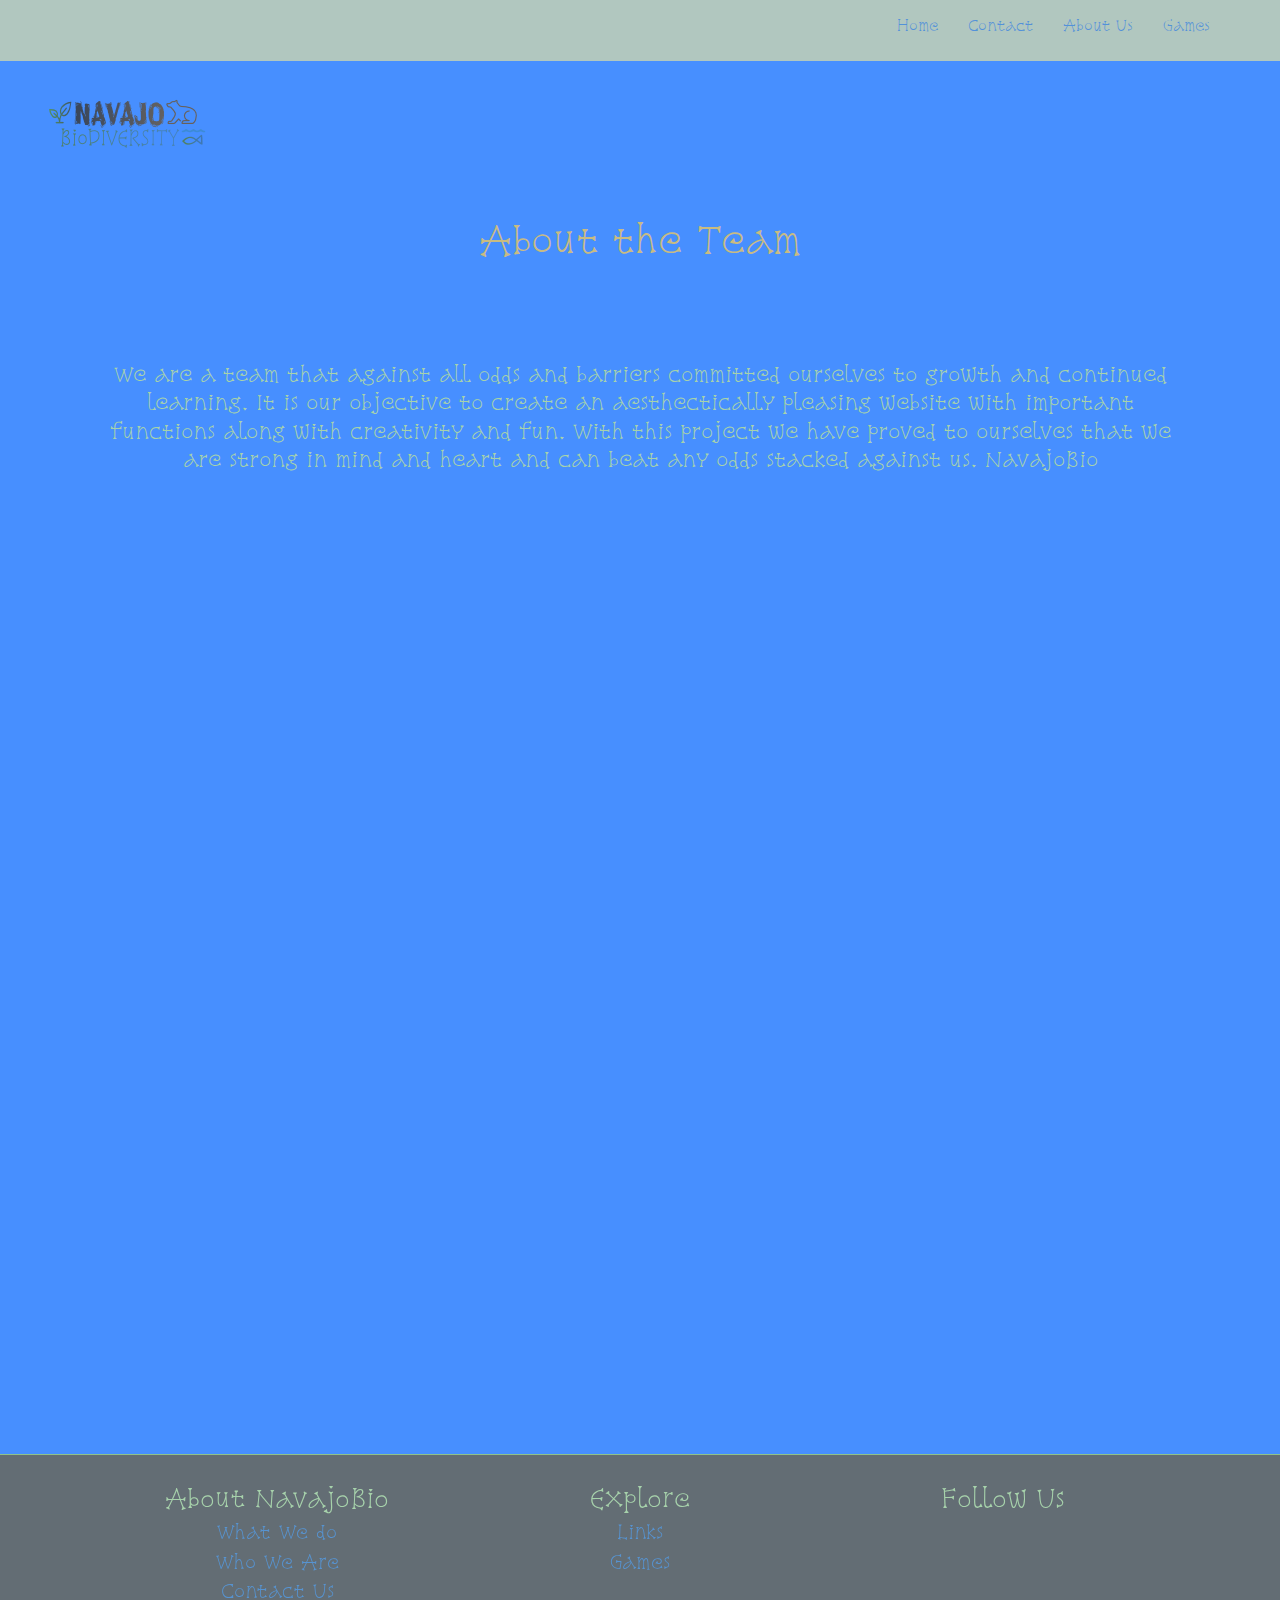
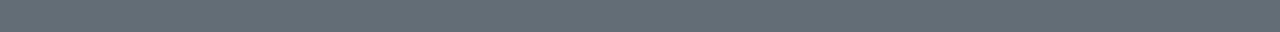
==== about.html @ 01fcaaee "added style sheet, logo" ====
<!DOCTYPE html>
<html>
  <head>
    <meta charset="utf-8">

      <link href="css/bootstrap.css" rel="stylesheet" />
      <link href="css/bootstrap.min.css" rel="stylesheet" />
      <link href="css/font-awesome.css" rel="stylesheet" />
      <link href="css/style.css" rel="stylesheet" />
      <link href="https://fonts.googleapis.com/css?family=Oswald:400,700"
        rel="stylesheet">
        <link href="https://fonts.googleapis.com/css?family=Frijole|Snowburst+One" rel="stylesheet">
    <title>About Us</title>
    <style>
    html, body {
      background-color: #1974ff;
      opacity: 80%;
    }
  #para {
    margin: 100px;
    color: #b0dc7d;
    font-size: 20px;
  }
  h1 {
    color: rgb(228,186,60);
  }

    </style>
  </head>
  <body>
    <nav class="navbar navbar-ct-blue navbar-fixed-top navbar-transparent" role="navigation"
      style= "background-color: #eae184; opacity: 0.80">
      <div class="container">
        <div class="navbar-header">
          <button type="button" class="navbar-toggle" data-toggle="collapse" data-target="#bs-example-navbar-collapse-1">
            <span class="sr-only">Toggle navigation</span>
            <span class="icon-bar"></span>
            <span class="icon-bar"></span>
            <span class="icon-bar"></span>
          </button>

        </div>
        <div class="collapse navbar-collapse" id="bs-example-navbar-collapse-1">
          <ul class="nav navbar-nav navbar-right">

            <li>
              <a href="index.html" >
                <p>Home</p>
              </a>
            </li>

            <li>
              <a href="contact.html">
                <p>Contact</p>
              </a>
            </li>

            <li>
              <li>
                <a href="about.html">
                  <p>About Us</p>
                </a>
              </li>

            <li>
              <a href="games.html">
                <p>Games</p>
              </a>
            </li>

          </ul>
        </div><!-- /.navbar-collapse -->
      </div><!-- /.container-fluid -->
    </nav>

    <div class="logo" style="margin-left: 25px">
        <img src="navbio1.png">
    </div>
    <h1 style= "text-align: center">
      About the Team
    </h1>
    <div id = "para">
    <p style= "text-align: center">
      We are a team that against all odds and barriers committed ourselves to
      growth and continued learning.  It is our objective to create an aesthectically
      pleasing website with important functions along with creativity and fun.
      With this project we have proved to ourselves that we are strong in mind
      and heart and can beat any odds stacked against us.

      NavajoBio



    </p>
  </div>
    <!--this is the code for the info/links at bottom of all pages
    so for every page copy and paste into each html file/link
    -->

    <div class = "page-footer">
      <div class = "row" style= "color: #b0dc7d">

        <div class = "col-sm-4">
          <h3>About NavajoBio</h4>
          <!--links below the headers-->
          <h4><a href= "portfolio.html">What We do</a></h6>
          <h4><a href = "about.html">Who We Are</a></h6>
          <h4><a href = "contact.html">Contact Us</a></h6>
        </div>

        <div class = "col-sm-4">
          <h3>Explore</h3>
          <h4><a href= "">Links</a></h6>
          <h4><a href = "games.html">Games</a></h6>
        </div>

        <div class = "col-sm-4">
          <h3>Follow Us</h3>
          <i class="fa fa-facebook-square" aria-hidden="true"></i>
          <i class="fa fa-twitter-square" aria-hidden="true"></i>
          <i class="fa fa-slack" aria-hidden="true"></i>
          <i class="fa fa-dribbble" aria-hidden="true"></i>
        </div>

      </div>
    </div>
    <script src = "js/jquery-3.1.1.min.js"></script>
    <script src="js/bootstrap.js"></script>
    <script src="js/script.js"></script>
  </body>
</html>
---- css/style.css ----
.row {
  padding: 0px 100px 10px 100px ;
  text-align: center;

}


html, body {
  height: 100%;
  width: 100%;
  font-family: "Snowburst One", cursive;

}
.page-footer {
  color: #1974ff;
  clear: both;
  margin: 0em 0em 0em 0em;
  padding: 0.75em 0.75em;
  background: rgba(76,56,9,0.88);
  position: relative;
  top: 880px;
  border-top: 1px solid #8bc34a;
}


.page-header {
    padding-top: 20px;
    padding-bottom: 9px;
    border-bottom: 1px solid #8BC34a
  }
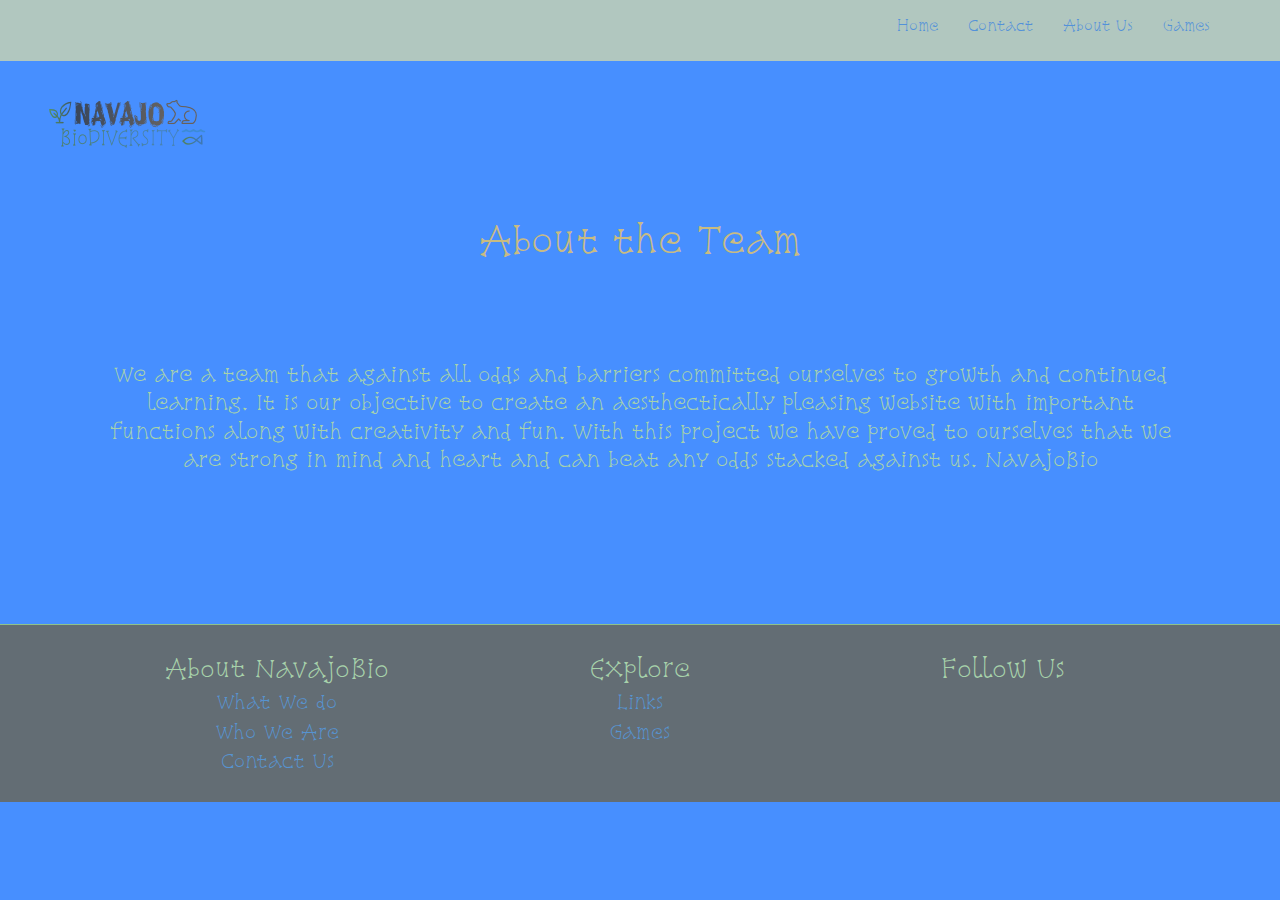
==== commit a2453ea0: "added larger logo, moved map up" ====
--- a/about.html
+++ b/about.html
@@ -74,7 +74,7 @@
     </nav>
 
     <div class="logo" style="margin-left: 25px">
-        <img src="navbio1.png">
+        <img src="images/navbio1.png">
     </div>
     <h1 style= "text-align: center">
       About the Team
--- a/css/style.css
+++ b/css/style.css
@@ -18,13 +18,12 @@
   padding: 0.75em 0.75em;
   background: rgba(76,56,9,0.88);
   position: relative;
-  top: 880px;
+  top: 50px;
   border-top: 1px solid #8bc34a;
 }
 
 
 .page-header {
-    padding-top: 20px;
-    padding-bottom: 9px;
+  
     border-bottom: 1px solid #8BC34a
   }
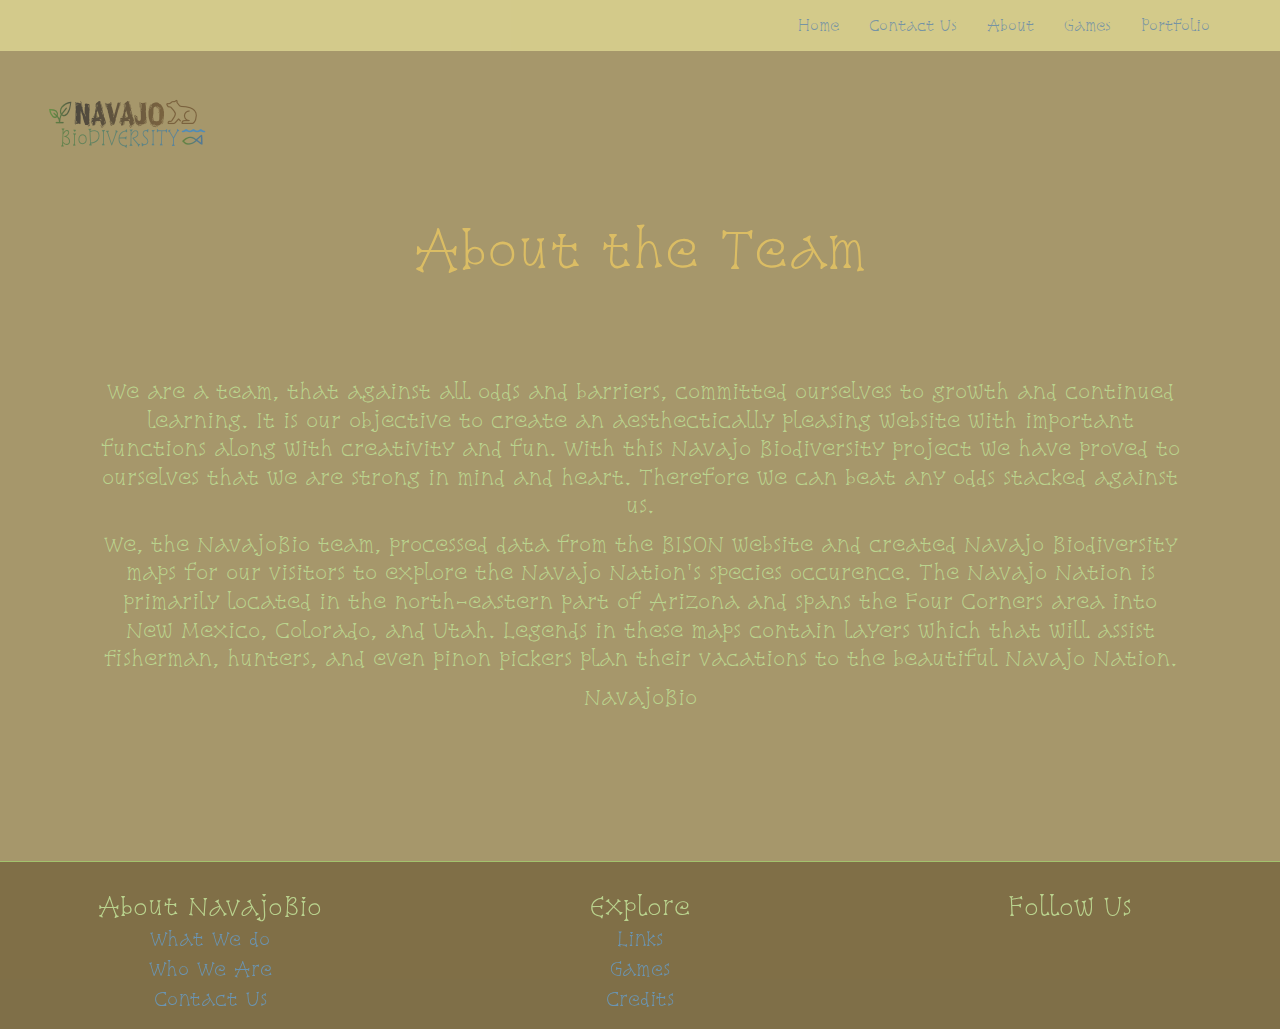
==== commit 862572d3: "added credits page and example page" ====
--- a/about.html
+++ b/about.html
@@ -13,7 +13,7 @@
     <title>About Us</title>
     <style>
     html, body {
-      background-color: #1974ff;
+      background-color: rgb(144,125,70);
       opacity: 80%;
     }
   #para {
@@ -24,6 +24,7 @@
   h1 {
     color: rgb(228,186,60);
   }
+  
 
     </style>
   </head>
@@ -44,29 +45,31 @@
           <ul class="nav navbar-nav navbar-right">
 
             <li>
-              <a href="index.html" >
-                <p>Home</p>
-              </a>
+              <a href="index.html">
+                <i class="fa fa-home"></i> Home</a>
+            </li>
+
+
+            <li>
+              <a href="contact.html">
+                <i class="fa fa-phone"></i> Contact Us</a>
+            </li>
+
+            <li class="active">
+              <a href="about.html">
+                <i class="fa fa-question-circle-o"></i> About</a>
             </li>
 
             <li>
-              <a href="contact.html">
-                <p>Contact</p>
-              </a>
+              <a href="games.html">
+                <i class="fa fa-gamepad"></i> Games</a>
             </li>
 
             <li>
-              <li>
-                <a href="about.html">
-                  <p>About Us</p>
-                </a>
-              </li>
+              <a href="portfolio.html">
+                <i class="fa fa-book"></i> Portfolio</a>
+            </li>
 
-            <li>
-              <a href="games.html">
-                <p>Games</p>
-              </a>
-            </li>
 
           </ul>
         </div><!-- /.navbar-collapse -->
@@ -76,19 +79,37 @@
     <div class="logo" style="margin-left: 25px">
         <img src="images/navbio1.png">
     </div>
-    <h1 style= "text-align: center">
-      About the Team
+    <h1 style= "text-align: center; font-size: 50px ;">
+      <button style= "background-color:rgb(144,125,70); border: none"><span>About the Team</span></button>
     </h1>
-    <div id = "para">
-    <p style= "text-align: center">
-      We are a team that against all odds and barriers committed ourselves to
-      growth and continued learning.  It is our objective to create an aesthectically
-      pleasing website with important functions along with creativity and fun.
-      With this project we have proved to ourselves that we are strong in mind
-      and heart and can beat any odds stacked against us.
 
+    <div id = "para"style= "text-align: center">
+    <p >
+      We are a team, that against all odds and barriers, committed ourselves to
+      growth and continued learning.  It is our objective to create an
+      aesthectically pleasing website with important functions along with
+      creativity and fun.  With this Navajo Biodiversity project we have proved
+      to ourselves that we are strong in mind and heart.  Therefore we can beat
+      any odds stacked against us.
+      </p>
+      <p>We, the NavajoBio team, processed data from the BISON website and
+      created Navajo Biodiversity maps for our visitors to explore the
+      Navajo Nation's species occurence.  The Navajo Nation is primarily
+      located in the north-eastern part of Arizona and spans the Four
+      Corners area into New Mexico, Colorado, and Utah.
+
+      Legends in these
+      maps contain layers which
+
+
+
+
+      that will assist fisherman, hunters, and
+      even pinon pickers plan their vacations to the beautiful Navajo Nation.
+    </p>
+    <p>
       NavajoBio
-
+    </p>
 
 
     </p>
@@ -110,16 +131,17 @@
 
         <div class = "col-sm-4">
           <h3>Explore</h3>
-          <h4><a href= "">Links</a></h6>
+          <h4><a href= "links.html">Links</a></h6>
           <h4><a href = "games.html">Games</a></h6>
+          <h4><a href = "credits.html">Credits</a></h6>
         </div>
 
         <div class = "col-sm-4">
           <h3>Follow Us</h3>
-          <i class="fa fa-facebook-square" aria-hidden="true"></i>
-          <i class="fa fa-twitter-square" aria-hidden="true"></i>
-          <i class="fa fa-slack" aria-hidden="true"></i>
-          <i class="fa fa-dribbble" aria-hidden="true"></i>
+          <i style="font-size:20px; color: #1974ff;"class="fa fa-facebook-square" aria-hidden="true"></i>
+          <i style="font-size:20px; color: #1974ff;"class="fa fa-twitter-square" aria-hidden="true"></i>
+          <i style="font-size:20px; color: #1974ff;"class="fa fa-slack" aria-hidden="true"></i>
+          <i style="font-size:20px; color: #1974ff;"class="fa fa-dribbble" aria-hidden="true"></i>
         </div>
 
       </div>
--- a/css/style.css
+++ b/css/style.css
@@ -1,16 +1,15 @@
-.row {
-  padding: 0px 100px 10px 100px ;
+.row{
   text-align: center;
 
 }
 
+html, body {
 
-html, body {
-  height: 100%;
-  width: 100%;
   font-family: "Snowburst One", cursive;
 
 }
+
+
 .page-footer {
   color: #1974ff;
   clear: both;
@@ -23,7 +22,22 @@
 }
 
 
-.page-header {
-  
-    border-bottom: 1px solid #8BC34a
+.logo-lg {
+    border-bottom: 1px solid #8BC34a;
   }
+
+  .navbar-nav > li :hover {
+    color: brown;
+
+  }
+
+
+
+  i {
+    color: #8BC34a;
+
+  }
+
+  button {width:10em}
+  button:hover span {display:none}
+  button:hover:before {content:"Who We Are"; color: #8bc34a}
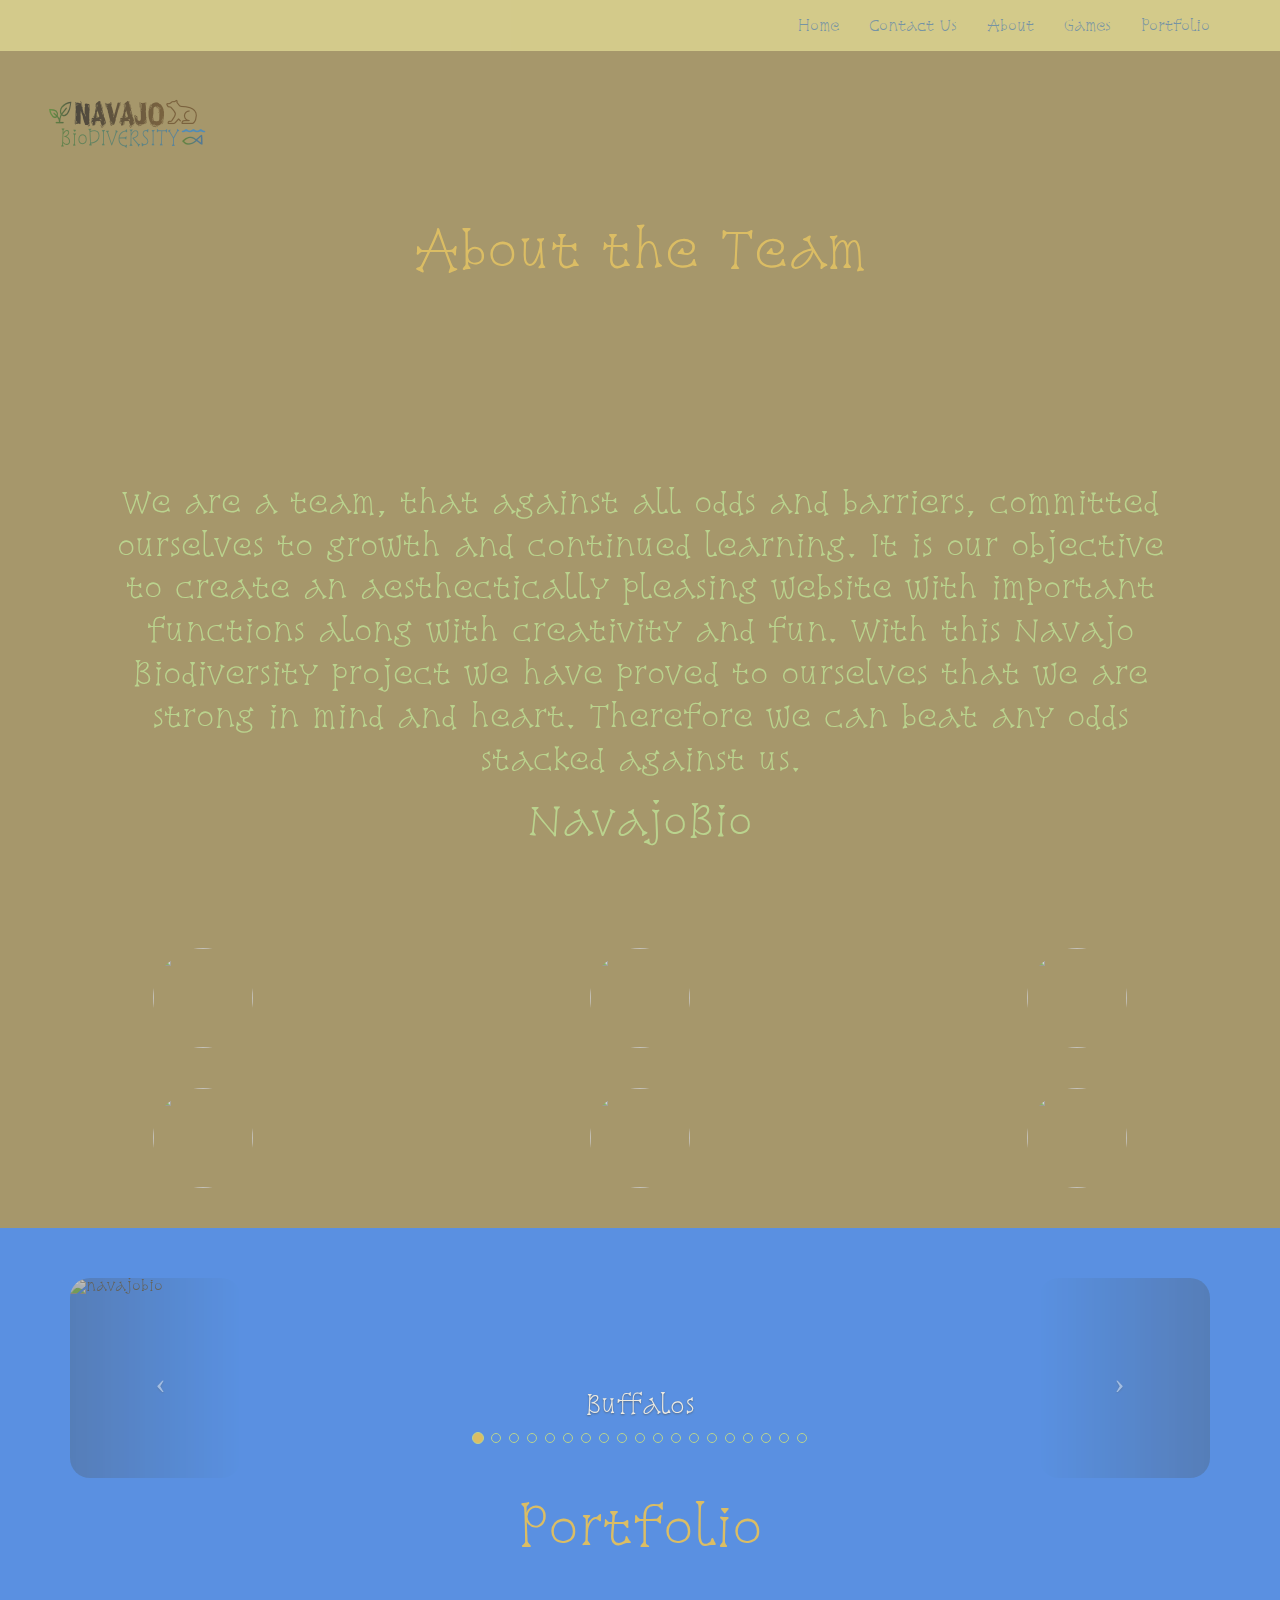
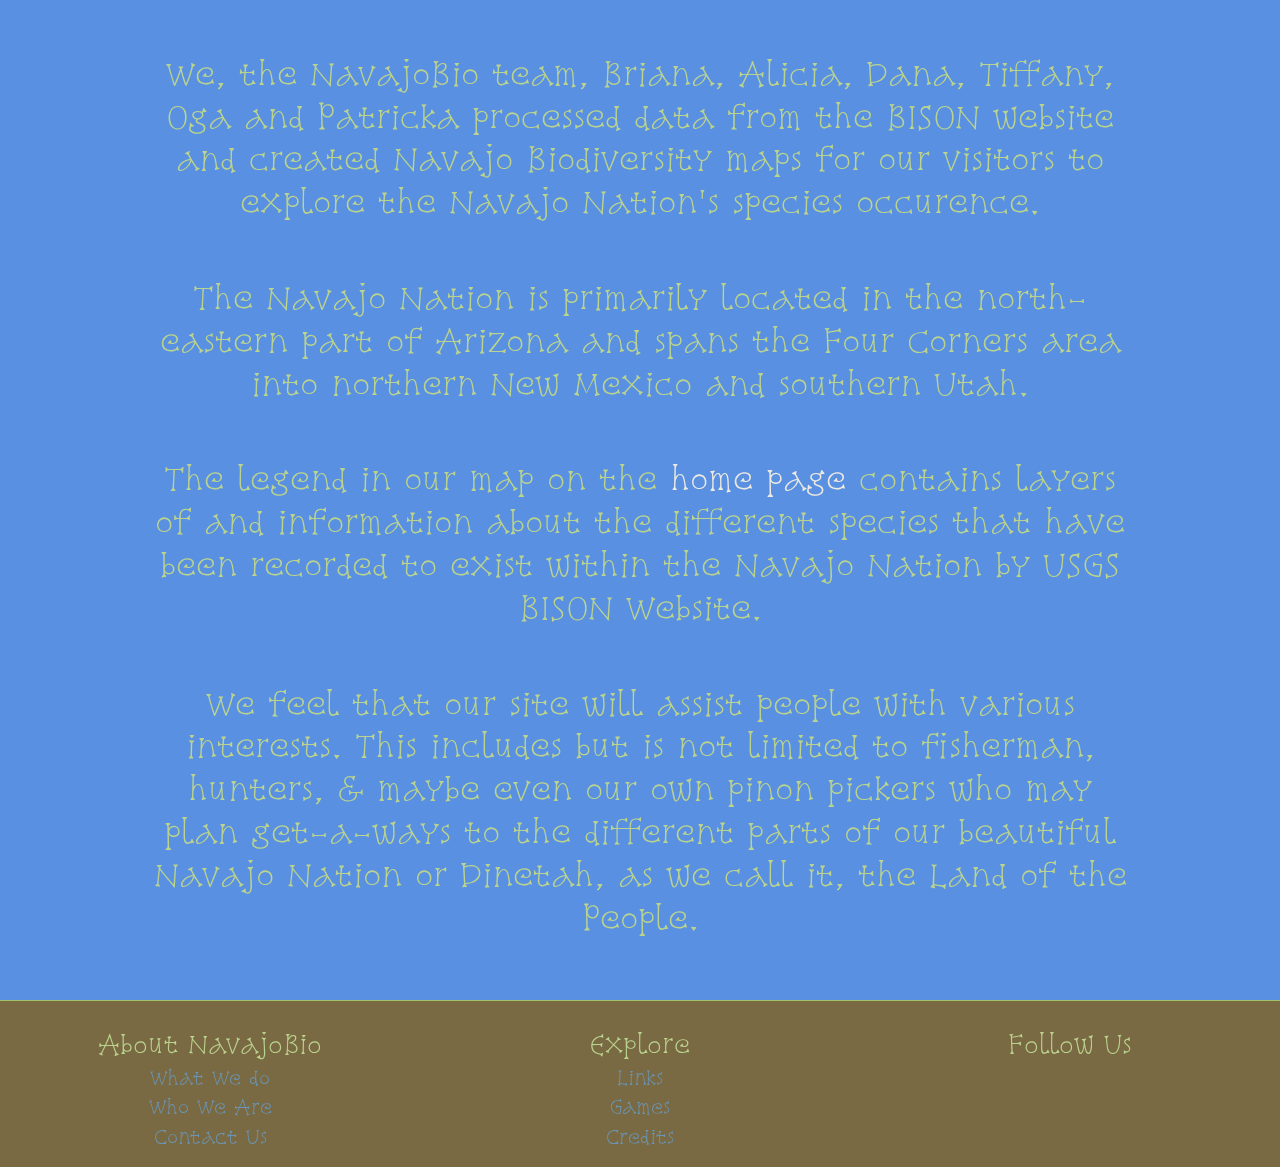
==== commit a169ea05: "added border style  added mymap to index" ====
--- a/about.html
+++ b/about.html
@@ -8,27 +8,44 @@
       <link href="css/font-awesome.css" rel="stylesheet" />
       <link href="css/style.css" rel="stylesheet" />
       <link href="https://fonts.googleapis.com/css?family=Oswald:400,700"
-        rel="stylesheet">
-        <link href="https://fonts.googleapis.com/css?family=Frijole|Snowburst+One" rel="stylesheet">
+        rel="stylesheet"/>
+      <link href="https://fonts.googleapis.com/css?family=Frijole|Snowburst+One"
+      rel="stylesheet"/>
     <title>About Us</title>
     <style>
     html, body {
       background-color: rgb(144,125,70);
       opacity: 80%;
     }
-  #para {
+    #para {
     margin: 100px;
     color: #b0dc7d;
-    font-size: 20px;
-  }
-  h1 {
+    font-size: 30px;
+    }
+    h1 {
     color: rgb(228,186,60);
-  }
-  
+    }
+
+    button {width:10em}
+    button:hover span {display:none}
+    button:hover:before {content:"Who We Are"; color: #8bc34a}
+
+    img {
+
+    border-radius: 20px;
+    }
+    .carousel-control.left {
+      border-radius: 20px;
+    }
+    .carousel-control.right {
+      border-radius: 20px;
+    }
+
 
     </style>
   </head>
-  <body>
+  <body >
+
     <nav class="navbar navbar-ct-blue navbar-fixed-top navbar-transparent" role="navigation"
       style= "background-color: #eae184; opacity: 0.80">
       <div class="container">
@@ -66,7 +83,7 @@
             </li>
 
             <li>
-              <a href="portfolio.html">
+              <a href="#portfolio">
                 <i class="fa fa-book"></i> Portfolio</a>
             </li>
 
@@ -76,55 +93,327 @@
       </div><!-- /.container-fluid -->
     </nav>
 
-    <div class="logo" style="margin-left: 25px">
-        <img src="images/navbio1.png">
+    <section id= "about">
+      <div class="logo" style="margin-left: 25px">
+          <img src="images/navbio1.png">
+      </div>
+
+      <h1 style= "text-align: center; font-size: 50px;">
+        <button style= "background-color:rgb(144,125,70); border: none">
+          <span>About the Team</span>
+        </button>
+      </h1>
+      <div class = "deer"></div>
+
+      <div id = "para" style= "text-align: center">
+        <p >
+          We are a team, that against all odds and barriers, committed ourselves to
+          growth and continued learning.  It is our objective to create an
+          aesthectically pleasing website with important functions along with
+          creativity and fun.  With this Navajo Biodiversity project we have proved
+          to ourselves that we are strong in mind and heart.  Therefore we can beat
+          any odds stacked against us.
+          </p>
+
+        <p style = "text-align: center; font-size: 40px">
+          NavajoBio
+        </p>
+      </div>
+  <div class = "row">
+    <div class = "col-sm-4">
+      <div id="oj-spiral">
+          <img src="images/oj.png"style= "border-radius: 50px"  height="100";
+            width="100">
+      </div>
     </div>
-    <h1 style= "text-align: center; font-size: 50px ;">
-      <button style= "background-color:rgb(144,125,70); border: none"><span>About the Team</span></button>
-    </h1>
-
-    <div id = "para"style= "text-align: center">
-    <p >
-      We are a team, that against all odds and barriers, committed ourselves to
-      growth and continued learning.  It is our objective to create an
-      aesthectically pleasing website with important functions along with
-      creativity and fun.  With this Navajo Biodiversity project we have proved
-      to ourselves that we are strong in mind and heart.  Therefore we can beat
-      any odds stacked against us.
-      </p>
-      <p>We, the NavajoBio team, processed data from the BISON website and
-      created Navajo Biodiversity maps for our visitors to explore the
-      Navajo Nation's species occurence.  The Navajo Nation is primarily
-      located in the north-eastern part of Arizona and spans the Four
-      Corners area into New Mexico, Colorado, and Utah.
-
-      Legends in these
-      maps contain layers which
-
-
-
-
-      that will assist fisherman, hunters, and
-      even pinon pickers plan their vacations to the beautiful Navajo Nation.
+
+  <div class = "col-sm-4">
+    <div id="amb-spiral">
+      <img src="images/spiral_amb.png"style= "border-radius: 50px"  height="100";
+        width="100">
+    </div>
+  </div>
+
+  <div class = "col-sm-4">
+    <div id="bri-spiral">
+      <img src="images/spiral_bri.png"style= "border-radius: 50px"  height="100";
+        width="100">
+    </div>
+  </div>
+
+</div>
+
+
+<div class = "row"  style= "padding-top: 20px;padding-bottom:40px;
+  height: 100%; margin-top: 20px">
+
+  <div class = "col-sm-4">
+    <div id="oj-spiral">
+      <img src="images/oj.png"style= "border-radius: 50px"  height="100";
+        width="100">
+    </div>
+  </div>
+
+<div class = "col-sm-4">
+  <div id="oj-spiral">
+    <img src="images/oj.png"style= "border-radius: 50px"  height="100";
+      width="100">
+  </div>
+</div>
+
+<div class = "col-sm-4">
+  <div id="oj-spiral">
+    <img src="images/oj.png"style= "border-radius: 50px"  height="100";
+      width="100">
+  </div>
+</div>
+
+</div>
+
+
+</section>
+<section class = "portfolio" id= "portfolio" style= "background-color: #1974ff;
+padding: 50px;">
+
+
+<div class="container" >
+    <div id="myCarousel" class="carousel slide" >
+      <!-- ndicators -->
+      <ol class="carousel-indicators">
+        <li data-target="#myCarousel" data-slide-to="0" class="active"></li>
+        <li data-target="#myCarousel" data-slide-to="1"></li>
+        <li data-target="#myCarousel" data-slide-to="2"></li>
+        <li data-target="#myCarousel" data-slide-to="3"></li>
+        <li data-target="#myCarousel" data-slide-to="4"></li>
+        <li data-target="#myCarousel" data-slide-to="5"></li>
+        <li data-target="#myCarousel" data-slide-to="6"></li>
+        <li data-target="#myCarousel" data-slide-to="7"></li>
+        <li data-target="#myCarousel" data-slide-to="8"></li>
+        <li data-target="#myCarousel" data-slide-to="9"></li>
+        <li data-target="#myCarousel" data-slide-to="10"></li>
+        <li data-target="#myCarousel" data-slide-to="11"></li>
+        <li data-target="#myCarousel" data-slide-to="12"></li>
+        <li data-target="#myCarousel" data-slide-to="13"></li>
+        <li data-target="#myCarousel" data-slide-to="14"></li>
+        <li data-target="#myCarousel" data-slide-to="15"></li>
+        <li data-target="#myCarousel" data-slide-to="16"></li>
+        <li data-target="#myCarousel" data-slide-to="17"></li>
+        <li data-target="#myCarousel" data-slide-to="18"></li>
+      </ol>
+
+      <!-- Wrapper for slides -->
+      <div class="carousel-inner">
+        <div class="item active">
+          <img src="images/buffalo.jpg" alt="navajobio" class="img-responsive">
+          <div class="carousel-caption">
+            <h3>Buffalos</h3>
+          </div>
+        </div>
+
+        <div class="item">
+          <img src="images/sheep.jpg" alt="navajobio" class="img-responsive">
+          <div class="carousel-caption">
+          <h3>na'nilkaad</h3>
+          <p></p>
+          </div>
+        </div>
+
+        <div class="item">
+          <img src="images/Asaayi Lake.jpg" alt="navajobio" class="img-responsive">
+          <div class="carousel-caption">
+          <h3>Asaayi Dam</h3>
+          <p></p>
+          </div>
+        </div>
+
+        <div class="item">
+          <img src="images/wheatfields.jpg" alt="navajobio" class="img-responsive">
+          <div class="carousel-caption">
+          <h3>Wheatfields Lake</h3>
+          <p></p>
+          </div>
+        </div>
+
+        <div class="item">
+          <img src="images/Catus.jpg" alt="navajobio" class="img-responsive">
+          <div class="carousel-caption">
+          <h3>Cactus</h3>
+          <p></p>
+          </div>
+        </div>
+
+        <div class="item">
+          <img src="images/ChuskaMtn.jpg" alt="navajobio" class="img-responsive">
+          <div class="carousel-caption">
+          <h3>Chuska Peak</h3>
+          <p></p>
+          </div>
+        </div>
+
+        <div class="item">
+          <img src="images/ChuskaMtn2.jpg" alt="navajobio" class="img-responsive">
+          <div class="carousel-caption">
+          <h3>Chuska Mountain East View</h3>
+          <p></p>
+          </div>
+        </div>
+
+        <div class="item">
+          <img src="images/ChuskaMtn3.jpg" alt="navajobio" class="img-responsive">
+          <div class="carousel-caption">
+          <h3>Chuska Mountain South View</h3>
+          <p></p>
+          </div>
+        </div>
+
+        <div class="item">
+          <img src="images/JuniperBerries.jpg" alt="navajobio" class="img-responsive">
+          <div class="carousel-caption">
+          <h3>gad'</h3>
+          <p></p>
+          </div>
+        </div>
+
+        <div class="item">
+          <img src="images/LookingOut.jpg" alt="navajobio" class="img-responsive">
+          <div class="carousel-caption">
+          <h3>Observation</h3>
+          <p></p>
+          </div>
+        </div>
+
+        <div class="item">
+          <img src="images/Navajo_Lake_Marina.jpg" alt="navajobio" class="img-responsive">
+          <div class="carousel-caption">
+          <h3>Navajo Lake</h3>
+          <p></p>
+          </div>
+        </div>
+
+        <div class="item">
+          <img src="images/navajo-sheep-herding_h.jpg" alt="navajobio" class="img-responsive">
+          <div class="carousel-caption">
+          <h3>Ya'at'eeh</h3>
+          <p></p>
+          </div>
+        </div>
+
+        <div class="item">
+          <img src="images/NavajoTea.jpg" alt="navajobio" class="img-responsive">
+          <div class="carousel-caption">
+          <h3>Dééh</h3>
+          <p></p>
+          </div>
+        </div>
+
+        <div class="item">
+          <img src="images/Pinoin.jpg" alt="navajobio" class="img-responsive">
+          <div class="carousel-caption">
+          <h3>Neeshch’íí’</h3>
+          <p></p>
+          </div>
+        </div>
+
+        <div class="item">
+          <img src="images/Pinoin2.jpg" alt="navajobio" class="img-responsive">
+          <div class="carousel-caption">
+          <h3>Pinion Harvesting</h3>
+          <p></p>
+          </div>
+        </div>
+
+        <div class="item">
+          <img src="images/YarnDye.jpg" alt="navajobio" class="img-responsive">
+          <div class="carousel-caption">
+          <h3>Navajo Rug Dye Chart</h3><h3> It Shows what Plants and Trees </h3>
+          <h3> can be used to dye wool</h3>
+          <p></p>
+          </div>
+        </div>
+
+        <div class="item">
+          <img src="images/yucca.jpg" alt="navajobio" class="img-responsive">
+          <div class="carousel-caption">
+          <h3>yucca</h3>
+          <p></p>
+          </div>
+        </div>
+
+        <div class="item">
+          <img src="images/Deer.jpg" alt="navajobio" class="img-responsive">
+          <div class="carousel-caption">
+          <h3>Bįįh</h3>
+          <p></p>
+          </div>
+        </div>
+
+        <div class="item">
+          <img src="images/Monument Valley.jpg" alt="navajobio" class="img-responsive">
+          <div class="carousel-caption">
+          <h3>Monument Valley</h3>
+          <p></p>
+          </div>
+        </div>
+        <!-- Controls -->
+    <a class="carousel-control left" href="#myCarousel" data-slide="prev">
+      <span class= "icon-prev"></span>
+    </a>
+
+    <a class="carousel-control right" href="#myCarousel" data-slide="next">
+      <span class="icon-next"></span>
+    </a>
+  </div>
+</div>
+</div>
+
+
+
+  <h1 style= "text-align: center; font-size: 50px ;">
+
+    <span></span>Portfolio
+  </h1>
+
+  <div id= "para" style= "text-align: center; margin-bottom: 0px">
+
+    <p>We, the NavajoBio team, Briana, Alicia, Dana, Tiffany, Oga and Patricka
+    processed data from the BISON website and
+    created Navajo Biodiversity maps for our visitors to explore the
+    Navajo Nation's species occurence.
     </p>
+    <br>
     <p>
-      NavajoBio
+    The Navajo Nation is primarily
+    located in the north-eastern part of Arizona and spans the Four
+    Corners area into northern New Mexico and southern Utah.
     </p>
-
-
+    <br>
+    <p>
+    The legend in our map on the <a href ="index.html" style= "color: white">
+    home page</a> contains   layers of and information about the different
+    species that have been recorded to exist within the Navajo Nation
+    by USGS BISON Website.
+
+  </p>
+  <br>
+  <p>
+    We feel that our site will assist people with various
+    interests. This includes but is not limited to fisherman, hunters, &
+    maybe even our own pinon pickers who may plan get-a-ways to the different
+    parts of our beautiful Navajo Nation or Dinetah, as we call it, the Land
+    of the People.
     </p>
   </div>
     <!--this is the code for the info/links at bottom of all pages
     so for every page copy and paste into each html file/link
     -->
-
-    <div class = "page-footer">
+</section>
+    <div class = "page-footer" style= "top:0px">
       <div class = "row" style= "color: #b0dc7d">
 
         <div class = "col-sm-4">
           <h3>About NavajoBio</h4>
           <!--links below the headers-->
-          <h4><a href= "portfolio.html">What We do</a></h6>
+          <h4><a href= "#portfolio">What We do</a></h6>
           <h4><a href = "about.html">Who We Are</a></h6>
           <h4><a href = "contact.html">Contact Us</a></h6>
         </div>
--- a/css/style.css
+++ b/css/style.css
@@ -13,9 +13,9 @@
 .page-footer {
   color: #1974ff;
   clear: both;
-  margin: 0em 0em 0em 0em;
+  margin: 0px;
   padding: 0.75em 0.75em;
-  background: rgba(76,56,9,0.88);
+  background: rgb(76,56,9);
   position: relative;
   top: 50px;
   border-top: 1px solid #8bc34a;
@@ -26,18 +26,65 @@
     border-bottom: 1px solid #8BC34a;
   }
 
-  .navbar-nav > li :hover {
-    color: brown;
+.navbar-nav > li :hover {
+  color: brown;
 
-  }
+}
+
+.nav>li>a:focus, .nav>li>a:hover {
+  background-color: #eae184;
+}
+
+i {
+  color: #8BC34a;
+}
+h4 a {padding-bottom: 0px;}
+
+.carousel-inner .item img {
+  height: 200px;
+  width: 300px;
+}
+
+.carousel-indicators .active{
+  background-color:#E4BA3C;
+}
+
+.carousel-indicators li{
+  border-color:#B0DC7D;
+}
+
+/*deer css*/
+
+body,html {
+  height: 100%;
+  margin: 0;
+  padding: 0;
+  width: 100%;
+
+}
 
 
+.deer {
+  animation: deer-walk steps(18) 3.0s infinite;
+  background: url('http://www.ucsc.edu/features/images/rachel-carson-college/deer-v1.svg') 0 60px no-repeat;
+  height: 93.75px;
+  width: 150px;
+  z-index: 2;
+  margin-top:0px;
+}
 
-  i {
-    color: #8BC34a;
+@keyframes deer-walk {
+  0% {
+    background-position: 0 0;
+    margin-left: 0;
+    opacity: 1;
+  }
+  100% {
+    background-position: 0 -1687.5px;
+    margin-left:  1200px;
+    opacity: 1;
+  }
+}
 
-  }
 
-  button {width:10em}
-  button:hover span {display:none}
-  button:hover:before {content:"Who We Are"; color: #8bc34a}
+/*end of deer css*/
